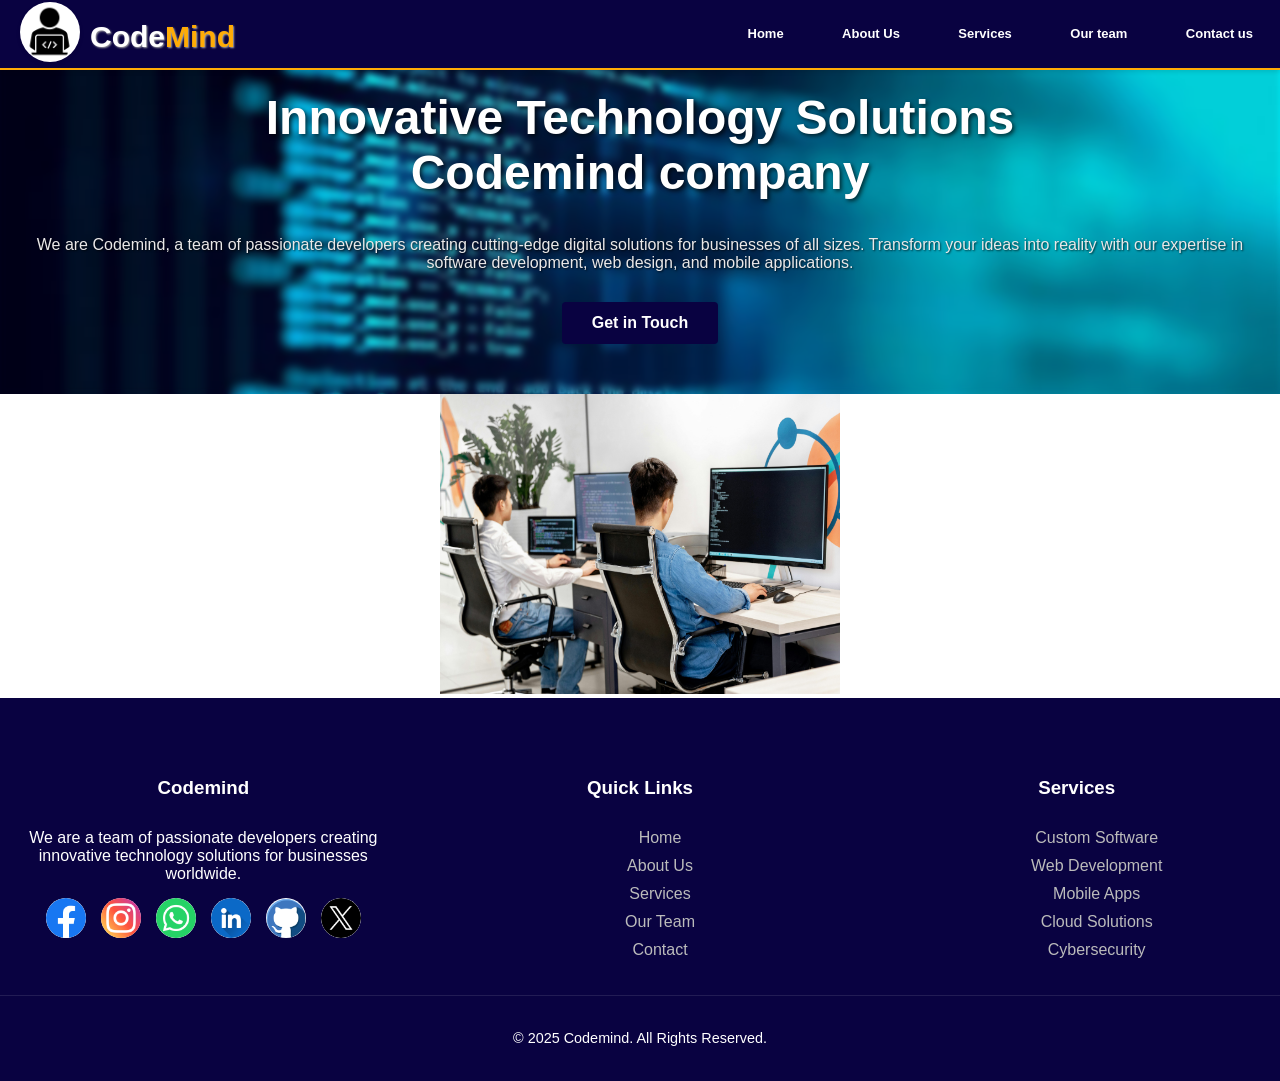
==== index.html @ b3082ae4 "CSS and HTML changes" ====
<!DOCTYPE html>
<html lang="en">
  <head>
    <meta charset="UTF-8" />
    <meta name="viewport" content="width=device-width, initial-scale=1.0" />
    <title>Codemind company</title>
    <link rel="stylesheet" href="style.css" />
  </head>
  <body>
    <header>
      <div class="logo">
        <div class="logo-image">
          <img src="log01.jpg" alt="company Logo" />
        </div>
        <div class="logo-text">
          <h2>Code<span class="logo1">Mind</span></h2>
        </div>
      </div>
      <nav class="navbar">
        <ul>
          <li><a class="active" href="home"> Home </a></li>
          <li><a href="#"> About Us </a></li>
          <li><a href="#"> Services </a></li>
          <li><a href="#"> Our team </a></li>
          <li><a href="#"> Contact us</a></li>
        </ul>
      </nav>
    </header>
    <section class="home-page">
      <img src="download.jpg" alt="Background Image" class="background" />
      <div class="back-flue">
        <div class="home-page-content">
          <h1>
            Innovative Technology Solutions<br />
            Codemind company
          </h1>
          <p>
            We are Codemind, a team of passionate developers creating
            cutting-edge digital solutions for businesses of all sizes.
            Transform your ideas into reality with our expertise in software
            development, web design, and mobile applications.
          </p>
          <a href="#contact" class="btn">Get in Touch</a>
        </div>
      </div>
    </section>
     <div class="home-image01">
          <img src="pexels-mikhail-nilov-7988079.jpg" />
        </div>

    <footer>
      <div class="container">
        <div class="footer-content">
          <div class="footer-column">
            <h3>Code<span>mind</span></h3>
            <p>
              We are a team of passionate developers creating innovative
              technology solutions for businesses worldwide.
            </p>
            <div class="social-links">
              <a href="#f "><img src="facebook.png" /></a>
              <a href="#"><img src="instagram.png" /></a>
              <a href="#"><img src="whatsApp.png" /></a>
              <a href="#"><img src="linkedin.png" /></a>
              <a href="#github"><img src="github.png" /></a>
              <a href="#"><img src="twitter.png" /></a>
            </div>
          </div>

          <div class="footer-column">
            <h3>Quick Links</h3>
            <ul class="footer-links">
              <li><a href="#home">Home</a></li>
              <li><a href="#about">About Us</a></li>
              <li><a href="#services">Services</a></li>
              <li><a href="#team">Our Team</a></li>
              <li><a href="#contact">Contact</a></li>
            </ul>
          </div>

          <div class="footer-column">
            <h3>Services</h3>
            <ul class="footer-links">
              <li><a href="#">Custom Software</a></li>
              <li><a href="#">Web Development</a></li>
              <li><a href="#">Mobile Apps</a></li>
              <li><a href="#">Cloud Solutions</a></li>
              <li><a href="#">Cybersecurity</a></li>
            </ul>
          </div>
        </div>

        <div class="copyright">
          <p>&copy; 2025 Codemind. All Rights Reserved.</p>
        </div>
      </div>
    </footer>
  </body>
</html>
<!-- <img src="C:\Users\LENOVO\Downloads\pngegg.png" alt="Students"> -->
---- style.css ----
body {
  box-sizing: border-box;
  font-family: Arial, sans-serif;
  margin: 0;
  padding: 0;
  text-align: center;
}
header {
  background-color: rgb(9, 2, 65);
  color: white;
  box-shadow: 0 2px 4px rgba(0, 0, 0, 0.1);
  display: flex;
  justify-content: space-between;
  align-items: center;
  position: fixed;
  top: 0;
  z-index: 1000;
  width: 100%;
  height: 70px;
  box-sizing: border-box;
  border-bottom: 2px solid rgb(255, 172, 6);
}
.logo {
  display: flex;
  align-items: center;
  margin-left: 20px;
  text-shadow: 1px 1px 2px #aaaaaace;
  box-sizing: border-box;
}
.logo-image img {
  height: 60px;
  width: 60px;
  border-radius: 50%;
  margin-right: 10px;
  box-shadow: 0 2px 4px rgba(0, 0, 0, 0.1);
}
.logo-text {
  align-items: center;
  font-weight: 30px;
  line-height: 1.5;
  display: flex;
  font-family: "Arial Black", Arial, sans-serif;
}
.logo h2 {
  margin-left: 0;
  font-size: 30px;
  color: white;
  text-shadow: 1px 1px 2px #aaa;
}
.logo1 {
  font-size: 30px;
  color: rgb(255, 172, 6);
  text-shadow: 1px 1px 2px #aaa;
  font-weight: bold;
}
.navbar > ul > li {
  display: inline-block;
  margin: 0 15px;
  font-size: small;
  font-family: "Arial Black", Arial, sans-serif;
  font-weight: bold;
}
.navbar ul li a {
  text-decoration: none;
  color: white;
  transition: color 0.3s ease, font-weight 0.3s ease, font-size 0.3s ease;
  padding: 8px 12px;
  border-radius: 5px;
  box-sizing: border-box;
  overflow: hidden;
  width: 100px;
  text-align: center;
  height: 30px;
  line-height: 1.5;
}
.navbar ul li a:hover {
  color: rgb(255, 172, 6);
  font-weight: bold;
  overflow: hidden;
  text-align: center;
  height: auto;
  line-height: auto;
  padding: 8px 10px;
  border-radius: 5px;
  border-bottom: 2px solid rgb(255, 172, 6);
  font-size: large;
}
.navbar ul li a:active {
  color: rgb(255, 172, 6);
  font-size: large;
}
.background {
  position: fixed;
  top: 0;
  left: 0;
  width: 100%;
  height: 100%;
  background-size: cover;
  background-position: center;
  background-repeat: no-repeat;
  z-index: -1;
}
.back-flue {
  backdrop-filter: blur(3px) brightness(0.9);
  width: 100%;
  text-align: center;
  display: flex;
  justify-content: center;
  height: auto;
  margin: auto;
}
.home-image01 {
  background-color: rgb(255, 255, 255);
}

.home-image01 img {
  padding: auto;
  width: 400px;
  height: 300px;

}
.home-page-content {
  display: flex;
  flex-direction: column;
  justify-content: center;
  align-items: center;
  height: auto;
  text-align: center;
  padding:50px 20px;
}
.home-page-content h1 {
  color: white;
  font-size: 3rem;
  margin-bottom: 20px;
  text-shadow: 2px 2px 4px #000000b0;
  padding: 0 20px;
}
.home-page-content p{
  color: rgb(234, 232, 232);
  font-size: 1.0rem;
  margin-bottom: 30px;
  text-shadow: 1px 1px 2px #000000b0;
  padding: 0;
}

h1,
h2,
h3,
h4 {
  margin-bottom: 20px;
  color: white;
}

p {
  margin-bottom: 15px;
  color: white;
}

.btn {
  display: inline-block;
  padding: 12px 30px;
  color: white;
  text-decoration: none;
  border-radius: 4px;
  font-weight: 600;
  transition: all 0.3s ease;
  background-color: rgb(9, 2, 65);
}

.btn:hover {
  background-color: rgb(255, 172, 6);
  border: 2px solid rgb(255, 255, 255);
  transform: translateY(-2px);
}

footer {
  background: rgb(9, 2, 65);
  color: white;
  padding: 60px 0 20px;
}

.footer-content {
  display: flex;
  justify-content: space-around;
  margin-bottom: 20px;
}

.footer-column {
  flex: 1;
  margin-right: 30px;
}

.footer-column:last-child {
  margin-right: 0;
}

.footer-column h3 {
  color: white;
  margin-bottom: 20px;
  position: relative;
  padding-bottom: 10px;
}

.footer-links {
  list-style: none;
}

.footer-links li {
  margin-bottom: 10px;
}

.footer-links a {
  color: #bbb;
  text-decoration: none;
  transition: color 0.3s;
}

.footer-links a:hover {
  color: rgb(255, 172, 6);
  border-bottom: 2px solid rgb(255, 172, 6);
}

.social-links {
  display: flex;
  gap: 15px;
  justify-content: center;
  align-items: center;
}

.social-links img {
  border-radius: 50px;
  width: 100%;
  height: 100%;
}

.social-links a {
  display: inline-flex;
  align-items: center;
  justify-content: center;
  width: 40px;
  height: 40px;
  background: rgba(255, 255, 255, 0.1);
  border-radius: 50%;
  color: white;
  background: rgb(255, 255, 255);
  text-decoration: none;
  transition: all 0.3s;
}

.social-links a:hover {
  transform: translateY(-3px);
}

.copyright {
  text-align: center;
  padding-top: 20px;
  border-top: 1px solid rgba(255, 255, 255, 0.1);
  color: #bbb;
  font-size: 0.9rem;
}
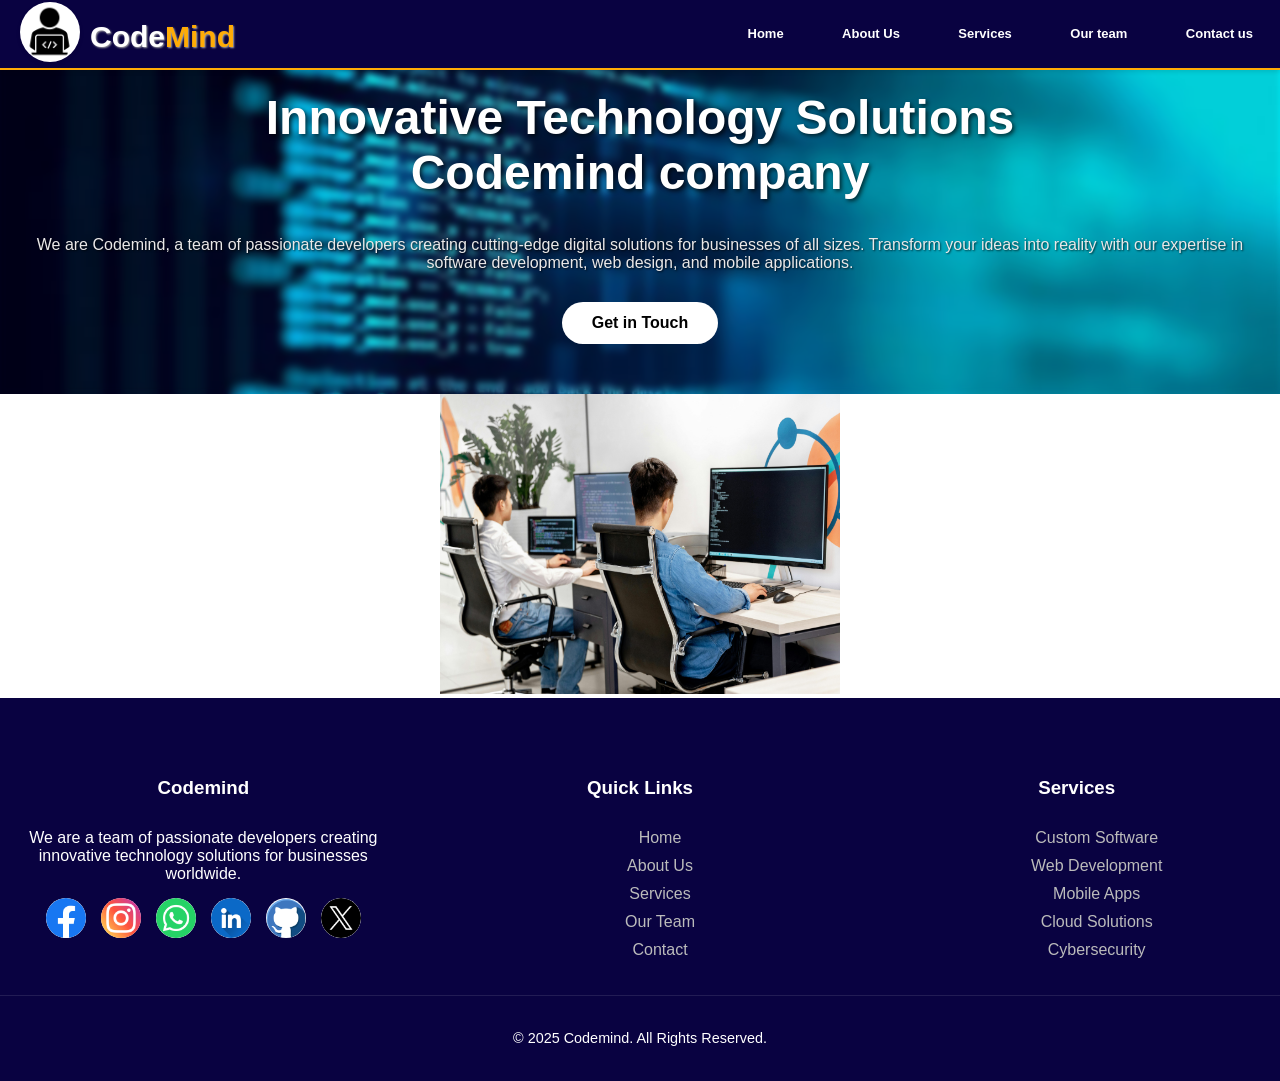
==== commit 5744aa18: "update" ====
--- a/index.html
+++ b/index.html
@@ -44,9 +44,9 @@
         </div>
       </div>
     </section>
-     <div class="home-image01">
-          <img src="pexels-mikhail-nilov-7988079.jpg" />
-        </div>
+    <div class="home-image01">
+      <img src="pexels-mikhail-nilov-7988079.jpg" />
+    </div>
 
     <footer>
       <div class="container">
@@ -97,4 +97,3 @@
     </footer>
   </body>
 </html>
-<!-- <img src="C:\Users\LENOVO\Downloads\pngegg.png" alt="Students"> -->
--- a/style.css
+++ b/style.css
@@ -159,16 +159,15 @@
 .btn {
   display: inline-block;
   padding: 12px 30px;
-  color: white;
+  color:black;
   text-decoration: none;
-  border-radius: 4px;
+  border-radius: 50px;
   font-weight: 600;
   transition: all 0.3s ease;
-  background-color: rgb(9, 2, 65);
+  background-color: white;
 }
 
 .btn:hover {
-  background-color: rgb(255, 172, 6);
   border: 2px solid rgb(255, 255, 255);
   transform: translateY(-2px);
 }
@@ -258,3 +257,254 @@
   color: #bbb;
   font-size: 0.9rem;
 }
+
+/* Media Queries for Responsive Design */
+
+/* Tablets and small desktops */
+@media screen and (max-width: 1024px) {
+  .navbar > ul > li {
+    margin: 0 10px;
+  }
+  
+  .navbar ul li a {
+    width: 90px;
+    padding: 8px 8px;
+  }
+  
+  .home-page-content h1 {
+    font-size: 2.5rem;
+  }
+  
+  .home-image01 img {
+    width: 350px;
+    height: 260px;
+  }
+}
+
+/* Tablets */
+@media screen and (max-width: 768px) {
+  header {
+    height: 60px;
+    flex-direction: column;
+    padding: 10px 0;
+    height: auto;
+  }
+  
+  .logo {
+    margin-left: 0;
+    margin-bottom: 10px;
+  }
+  
+  .logo h2,
+  .logo1 {
+    font-size: 24px;
+  }
+  
+  .logo-image img {
+    height: 50px;
+    width: 50px;
+  }
+  
+  .navbar > ul > li {
+    margin: 0 8px;
+  }
+  
+  .navbar ul li a {
+    width: 80px;
+    font-size: 0.9em;
+    padding: 6px 6px;
+  }
+  
+  .home-page-content {
+    padding: 40px 15px;
+  }
+  
+  .home-page-content h1 {
+    font-size: 2rem;
+  }
+  
+  .home-page-content p {
+    font-size: 0.9rem;
+  }
+  
+  .home-image01 img {
+    width: 300px;
+    height: 220px;
+  }
+  
+  .footer-content {
+    flex-direction: column;
+    align-items: center;
+  }
+  
+  .footer-column {
+    margin-right: 0;
+    margin-bottom: 30px;
+    text-align: center;
+    width: 100%;
+  }
+}
+
+/* Mobile devices */
+@media screen and (max-width: 480px) {
+  header {
+    padding: 8px 0;
+  }
+  
+  .logo {
+    flex-direction: column;
+    text-align: center;
+  }
+  
+  .logo-image {
+    margin-right: 0;
+    margin-bottom: 5px;
+  }
+  
+  .logo-text {
+    flex-direction: column;
+  }
+  
+  .logo h2,
+  .logo1 {
+    font-size: 20px;
+  }
+  
+  .navbar > ul > li {
+    margin: 0 5px;
+    display: block;
+    margin-bottom: 5px;
+  }
+  
+  .navbar ul {
+    padding: 0;
+  }
+  
+  .navbar ul li a {
+    width: 70px;
+    font-size: 0.8em;
+    padding: 5px 5px;
+    display: block;
+  }
+  
+  .home-page-content {
+    padding: 30px 10px;
+  }
+  
+  .home-page-content h1 {
+    font-size: 1.5rem;
+    margin-bottom: 15px;
+  }
+  
+  .home-page-content p {
+    font-size: 0.8rem;
+    margin-bottom: 20px;
+  }
+  
+  .btn {
+    padding: 10px 20px;
+    font-size: 0.9rem;
+  }
+  
+  .home-image01 img {
+    width: 250px;
+    height: 180px;
+  }
+  
+  .footer-content {
+    padding: 0 10px;
+  }
+  
+  .social-links {
+    gap: 10px;
+  }
+  
+  .social-links a {
+    width: 35px;
+    height: 35px;
+  }
+  
+  .copyright {
+    font-size: 0.8rem;
+    padding: 15px 10px 0;
+  }
+}
+
+/* Very small mobile devices */
+@media screen and (max-width: 320px) {
+  .navbar > ul > li {
+    margin: 0 3px;
+  }
+  
+  .navbar ul li a {
+    width: 60px;
+    font-size: 0.7em;
+    padding: 4px 4px;
+  }
+  
+  .home-page-content h1 {
+    font-size: 1.3rem;
+  }
+  
+  .home-image01 img {
+    width: 200px;
+    height: 150px;
+  }
+  
+  .logo h2,
+  .logo1 {
+    font-size: 18px;
+  }
+}
+
+/* Landscape orientation for mobile devices */
+@media screen and (max-height: 500px) and (orientation: landscape) {
+  header {
+    position: relative;
+  }
+  
+  .home-page-content {
+    padding: 20px 15px;
+  }
+  
+  .home-page-content h1 {
+    font-size: 1.8rem;
+    margin-bottom: 15px;
+  }
+}
+
+/* High-resolution displays */
+@media screen and (min-resolution: 192dpi) {
+  .logo-image img {
+    image-rendering: -webkit-optimize-contrast;
+  }
+}
+
+/* Print styles */
+@media print {
+  header {
+    position: static;
+  }
+  
+  .navbar ul li a:hover {
+    border-bottom: none;
+    color: black;
+  }
+  
+  .btn {
+    border: 1px solid black;
+  }
+  
+  footer {
+    background: white;
+    color: black;
+  }
+  
+  .footer-column h3 {
+    color: black;
+  }
+  
+  .footer-links a {
+    color: #333;
+  }
+}
